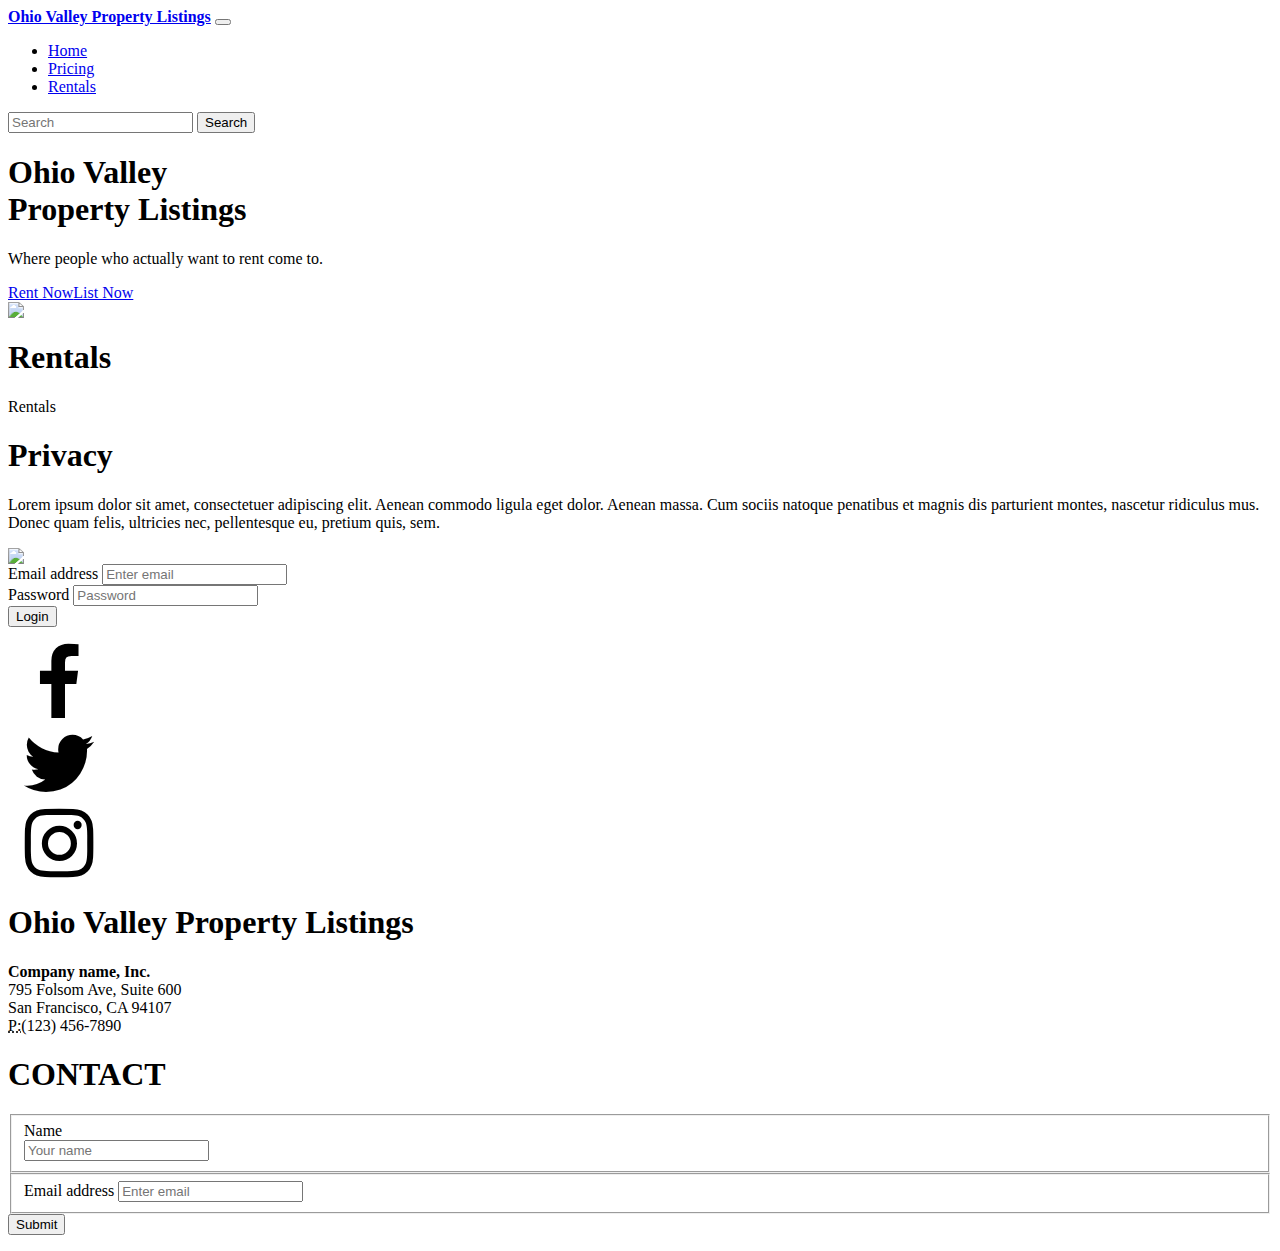
==== index.html @ 99025daa "Commit from Pingendo" ====
<html>

<head>
  <meta charset="utf-8">
  <meta name="viewport" content="width=device-width, initial-scale=1">
  <link rel="stylesheet" href="https://cdnjs.cloudflare.com/ajax/libs/font-awesome/4.7.0/css/font-awesome.min.css" type="text/css">
  <link rel="stylesheet" href="https://pingendo.com/assets/bootstrap/bootstrap-4.0.0-alpha.6.css" type="text/css">
  <title>Ohio Valley Property Listing | Home</title>
  <meta name="description" content="The official homepage of Ohio Valley Property Listing.">
  <meta name="keywords" content="ohio valley, wv houses for rent, places for rent wv, wv rentals, ohio valley rentals,"> </head>

<body>
  <nav class="navbar navbar-expand-md navbar-light sticky-top">
    <div class="container-fluid"> <a class="navbar-brand" href="#"><b class="">Ohio Valley Property Listings</b></a> <button class="navbar-toggler navbar-toggler-right" type="button" data-toggle="collapse" data-target="#navbarSupportedContent" aria-controls="navbarSupportedContent"
        aria-expanded="false" aria-label="Toggle navigation">
                  <span class="navbar-toggler-icon"></span>
               </button>
      <div class="collapse navbar-collapse justify-content-end" id="navbarSupportedContent">
        <ul class="navbar-nav ">
          <li class="nav-item active"> <a class="nav-link active" href="#">Home</a> </li>
          <li class="nav-item"><a class="nav-link" href="#">Pricing</a></li>
          <li class="nav-item"><a class="nav-link" href="#">Rentals<br></a></li>
        </ul>
        <form class="form-inline my-2 my-lg-0"> <input class="form-control mr-sm-2" type="text" placeholder="Search"> <button class="btn btn-outline-success my-2 my-sm-0" type="submit">Search</button> </form>
      </div>
    </div>
  </nav>
  <div class="text-center d-flex h-100 align-items-center bg-primary" style="background-image: url(&quot;bernadette-gatsby-11348.jpg&quot;);">
    <div class="container">
      <div class="row">
        <div class="col-lg-12">
          <h1 class="display-1 text-white">Ohio Valley<br>Property Listings</h1>
          <p class="lead text-white">Where people who actually want to rent come to.</p> <a href="#" class="btn btn-lg btn-secondary m-2" data-toggle="">Rent Now</a><a href="#" class="btn btn-lg m-2 btn-danger" data-toggle="">List Now<br></a> </div>
      </div>
    </div>
  </div>
  <div class="py-5  section">
    <div class="container">
      <div class="row">
        <div class="col-md-6"> <img src="https://pingendo.com/assets/photos/wireframe/photo-1.jpg" class="img-fluid rounded"> </div>
        <div class="col-md-6">
          <h1 class="text-primary">Rentals</h1>
          <p class="lead">Rentals</p>
        </div>
      </div>
    </div>
  </div>
  <div class="py-5  section">
    <div class="container">
      <div class="row">
        <div class="col-md-6">
          <h1 class="text-primary">Privacy</h1>
          <p class="lead">Lorem ipsum dolor sit amet, consectetuer adipiscing elit. Aenean commodo ligula eget dolor. Aenean massa. Cum sociis natoque penatibus et magnis dis parturient montes, nascetur ridiculus mus. Donec quam felis, ultricies nec, pellentesque eu,
            pretium quis, sem. </p>
        </div>
        <div class="col-md-6"> <img src="https://pingendo.com/assets/photos/wireframe/photo-1.jpg" class="img-fluid"> </div>
      </div>
    </div>
  </div>
  <div class="py-5">
    <div class="container">
      <div class="row">
        <div class="col-md-12">
          <form class="">
            <div class="form-group"> <label>Email address</label> <input type="email" class="form-control" placeholder="Enter email"> </div>
            <div class="form-group"> <label>Password</label> <input type="password" class="form-control" placeholder="Password"> </div> <button type="submit" class="btn btn-primary">Login</button> </form>
        </div>
      </div>
    </div>
  </div>
  <div class="py-5 bg-primary text-center">
    <div class="container">
      <div class="row">
        <div class="col-4"> <a><i class="fa fa-5x fa-fw fa-facebook text-white"></i></a> </div>
        <div class="col-4"> <a><i class="fa fa-5x fa-fw fa-twitter text-white"></i></a> </div>
        <div class="col-4"> <a><i class="fa fa-5x fa-fw fa-instagram text-white"></i></a> </div>
      </div>
    </div>
  </div>
  <div class="bg-faded py-5">
    <div class="container">
      <div class="row">
        <div class="col-md-6">
          <h1 class=" pi-item">Ohio Valley Property Listings</h1>
          <p> <strong>Company name, Inc.</strong> <br>795 Folsom Ave, Suite 600 <br>San Francisco, CA 94107 <br> <abbr title="Phone">P:</abbr>(123) 456-7890 </p>
        </div>
        <div class="col-md-6">
          <h1 class="pi-item">CONTACT</h1>
          <form>
            <fieldset class="form-group"> <label for="exampleInputEmail1">Name<br></label> <input type="text" class="form-control" id="exampleInputEmail1" placeholder="Your name"> </fieldset>
            <fieldset class="form-group"> <label for="exampleInputEmail1">Email address</label> <input type="email" class="form-control" id="exampleInputEmail1" placeholder="Enter email"> </fieldset> <button type="submit" class="btn btn-primary">Submit</button> </form>
        </div>
      </div>
    </div>
  </div>
  <script src="https://code.jquery.com/jquery-3.1.1.slim.min.js"></script>
  <script src="https://cdnjs.cloudflare.com/ajax/libs/tether/1.4.0/js/tether.min.js"></script>
  <script src="https://pingendo.com/assets/bootstrap/bootstrap-4.0.0-alpha.6.min.js"></script>
</body>

</html>
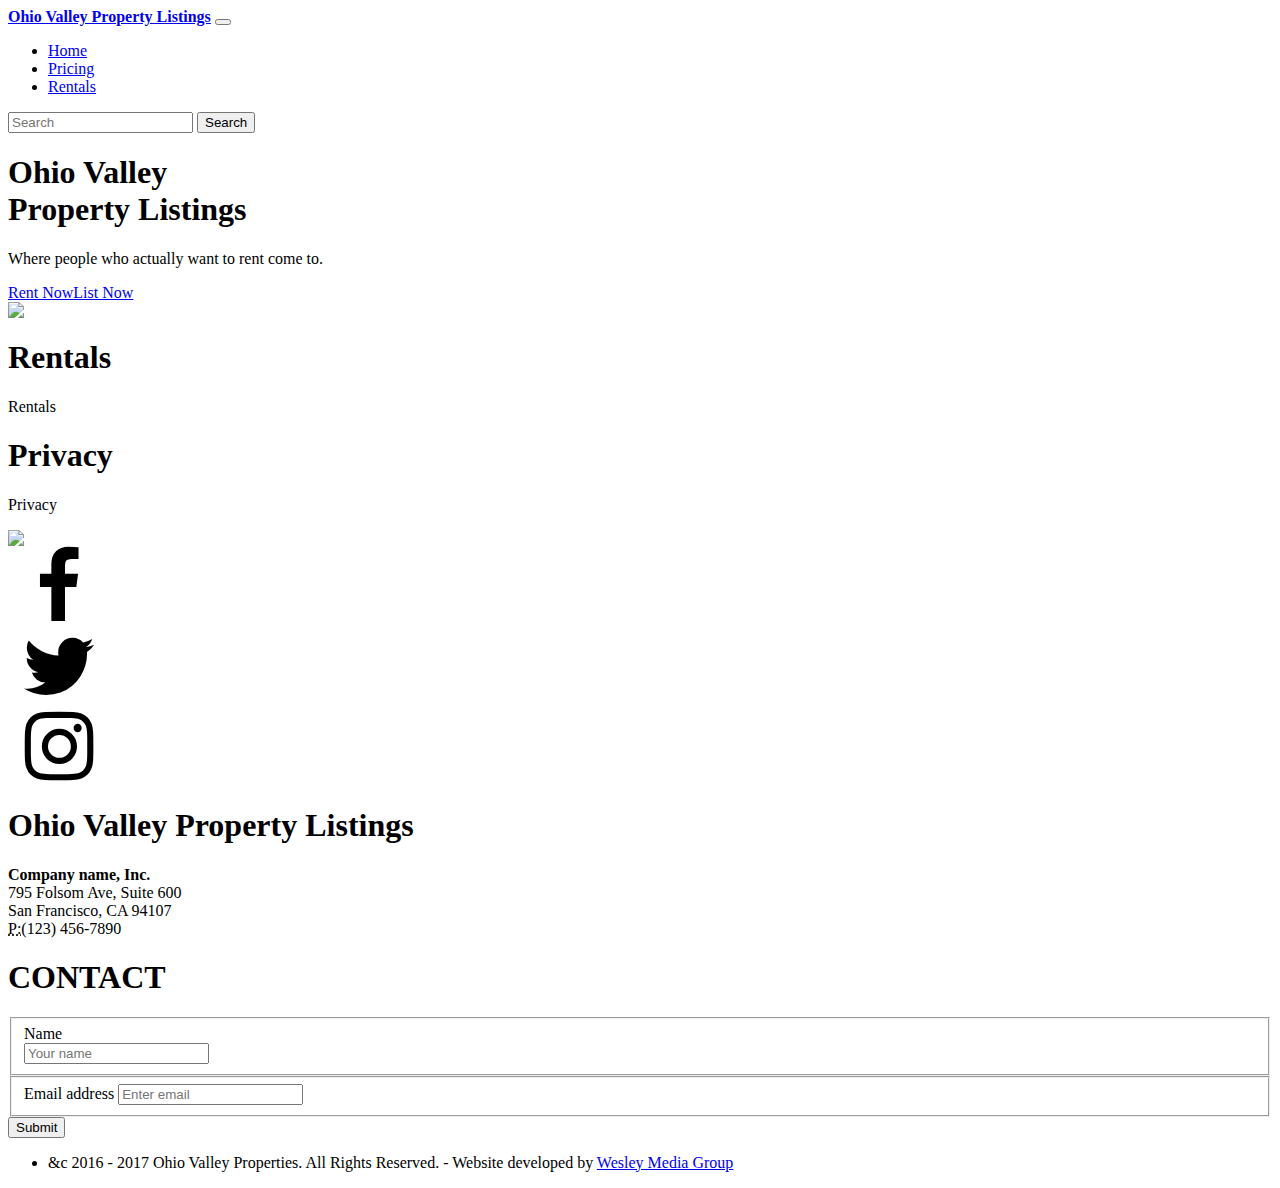
==== commit eba9f503: "Commit from Pingendo" ====
--- a/index.html
+++ b/index.html
@@ -50,21 +50,9 @@
       <div class="row">
         <div class="col-md-6">
           <h1 class="text-primary">Privacy</h1>
-          <p class="lead">Lorem ipsum dolor sit amet, consectetuer adipiscing elit. Aenean commodo ligula eget dolor. Aenean massa. Cum sociis natoque penatibus et magnis dis parturient montes, nascetur ridiculus mus. Donec quam felis, ultricies nec, pellentesque eu,
-            pretium quis, sem. </p>
+          <p class="lead">Privacy</p>
         </div>
         <div class="col-md-6"> <img src="https://pingendo.com/assets/photos/wireframe/photo-1.jpg" class="img-fluid"> </div>
-      </div>
-    </div>
-  </div>
-  <div class="py-5">
-    <div class="container">
-      <div class="row">
-        <div class="col-md-12">
-          <form class="">
-            <div class="form-group"> <label>Email address</label> <input type="email" class="form-control" placeholder="Enter email"> </div>
-            <div class="form-group"> <label>Password</label> <input type="password" class="form-control" placeholder="Password"> </div> <button type="submit" class="btn btn-primary">Login</button> </form>
-        </div>
       </div>
     </div>
   </div>
@@ -93,6 +81,17 @@
       </div>
     </div>
   </div>
+  <div class="py-5">
+    <div class="container">
+      <div class="row">
+        <div class="col-md-12">
+          <ul class="list-inline">
+            <li class="list-inline-item">&amp;c 2016 - 2017 Ohio Valley Properties. All Rights Reserved. - Website developed by <a href="http://www.wesleymediagroup.com">Wesley Media Group</a></li>
+          </ul>
+        </div>
+      </div>
+    </div>
+  </div>
   <script src="https://code.jquery.com/jquery-3.1.1.slim.min.js"></script>
   <script src="https://cdnjs.cloudflare.com/ajax/libs/tether/1.4.0/js/tether.min.js"></script>
   <script src="https://pingendo.com/assets/bootstrap/bootstrap-4.0.0-alpha.6.min.js"></script>
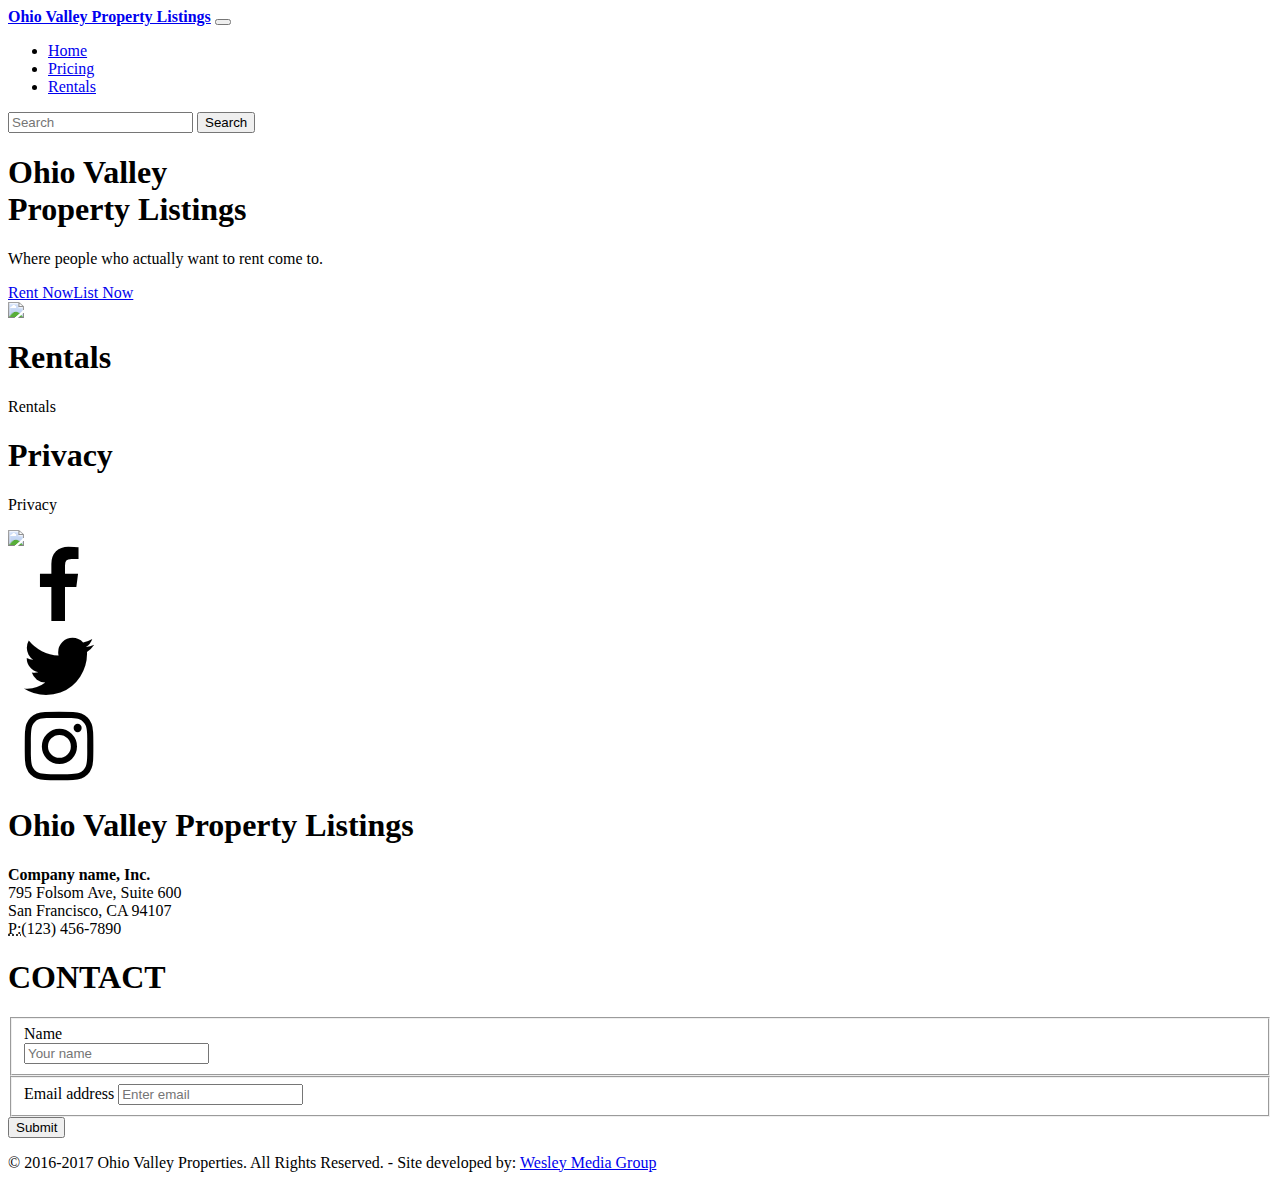
==== commit 9886e208: "Commit from Pingendo" ====
--- a/index.html
+++ b/index.html
@@ -85,9 +85,7 @@
     <div class="container">
       <div class="row">
         <div class="col-md-12">
-          <ul class="list-inline">
-            <li class="list-inline-item">&amp;c 2016 - 2017 Ohio Valley Properties. All Rights Reserved. - Website developed by <a href="http://www.wesleymediagroup.com">Wesley Media Group</a></li>
-          </ul>
+          <p class="lead">© 2016-2017 Ohio Valley Properties. All Rights Reserved. - Site developed by: <a href="http://www.wesleymediagroup.com">Wesley Media Group</a></p>
         </div>
       </div>
     </div>
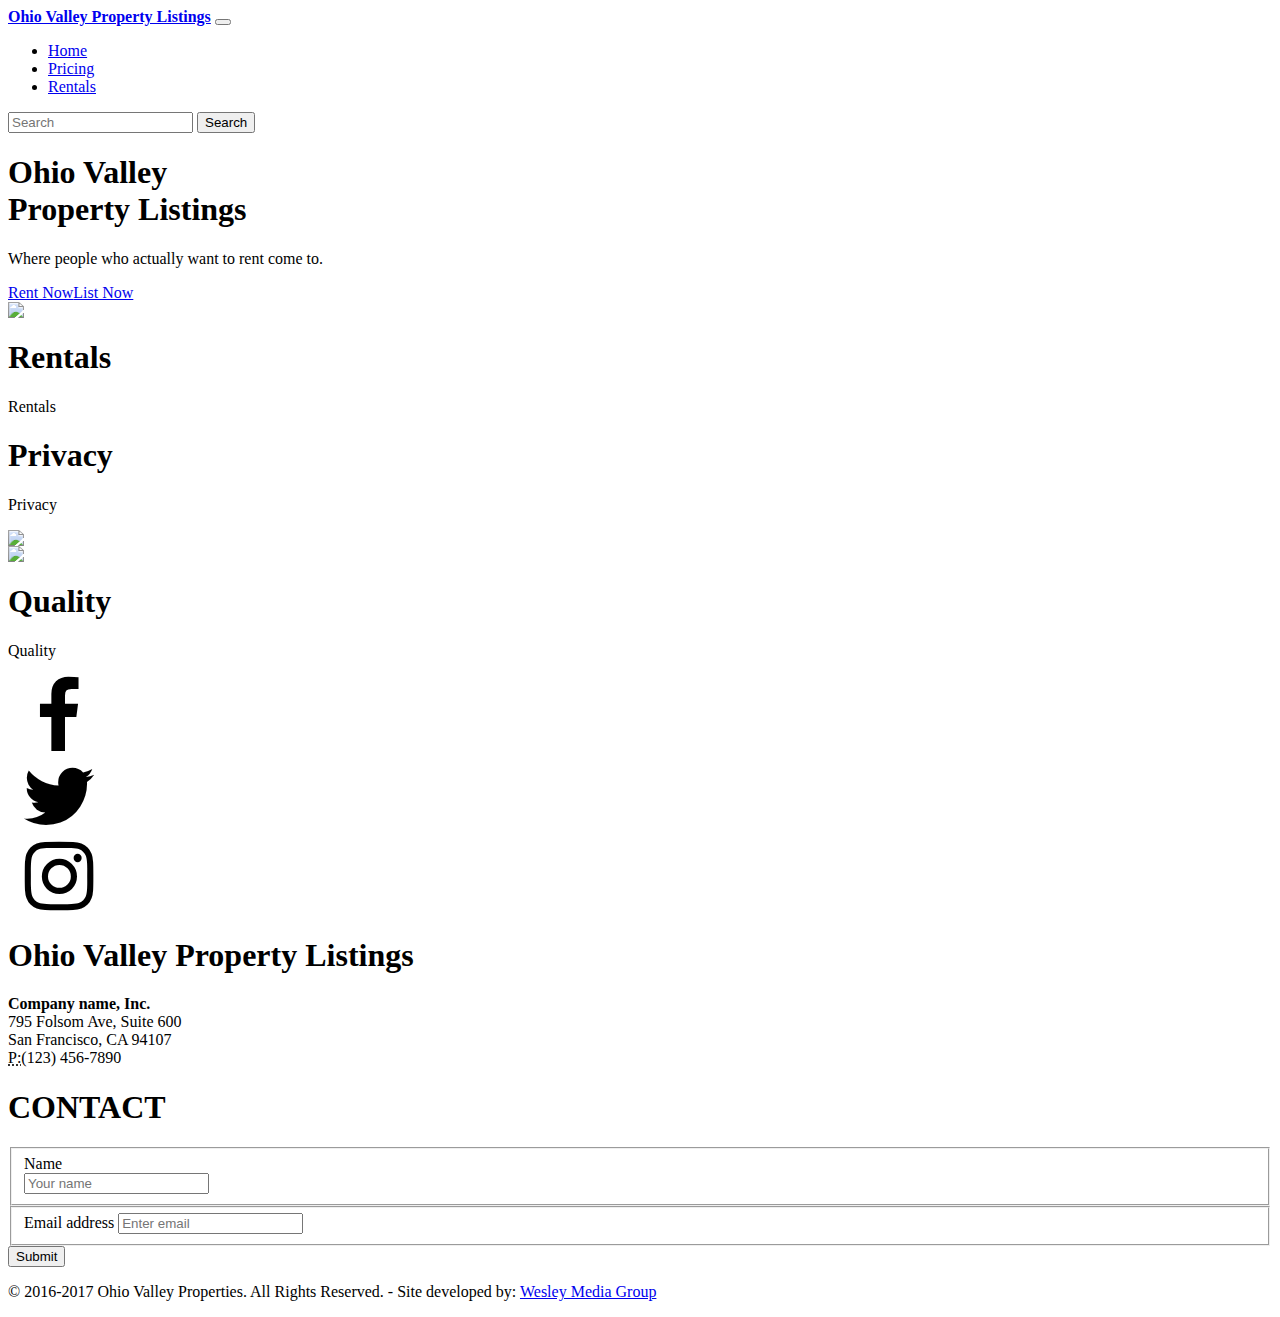
==== commit b2b69f71: "Commit from Pingendo" ====
--- a/index.html
+++ b/index.html
@@ -17,8 +17,8 @@
                </button>
       <div class="collapse navbar-collapse justify-content-end" id="navbarSupportedContent">
         <ul class="navbar-nav ">
-          <li class="nav-item active"> <a class="nav-link active" href="#">Home</a> </li>
-          <li class="nav-item"><a class="nav-link" href="#">Pricing</a></li>
+          <li class="nav-item active"> <a class="nav-link active" href="index.html">Home</a> </li>
+          <li class="nav-item"><a class="nav-link" href="pricing.html">Pricing</a></li>
           <li class="nav-item"><a class="nav-link" href="#">Rentals<br></a></li>
         </ul>
         <form class="form-inline my-2 my-lg-0"> <input class="form-control mr-sm-2" type="text" placeholder="Search"> <button class="btn btn-outline-success my-2 my-sm-0" type="submit">Search</button> </form>
@@ -53,6 +53,17 @@
           <p class="lead">Privacy</p>
         </div>
         <div class="col-md-6"> <img src="https://pingendo.com/assets/photos/wireframe/photo-1.jpg" class="img-fluid"> </div>
+      </div>
+    </div>
+  </div>
+  <div class="py-5  section">
+    <div class="container">
+      <div class="row">
+        <div class="col-md-6"> <img src="https://pingendo.com/assets/photos/wireframe/photo-1.jpg" class="img-fluid img-thumbnail"> </div>
+        <div class="col-md-6">
+          <h1 class="text-primary">Quality<br></h1>
+          <p class="lead">Quality</p>
+        </div>
       </div>
     </div>
   </div>
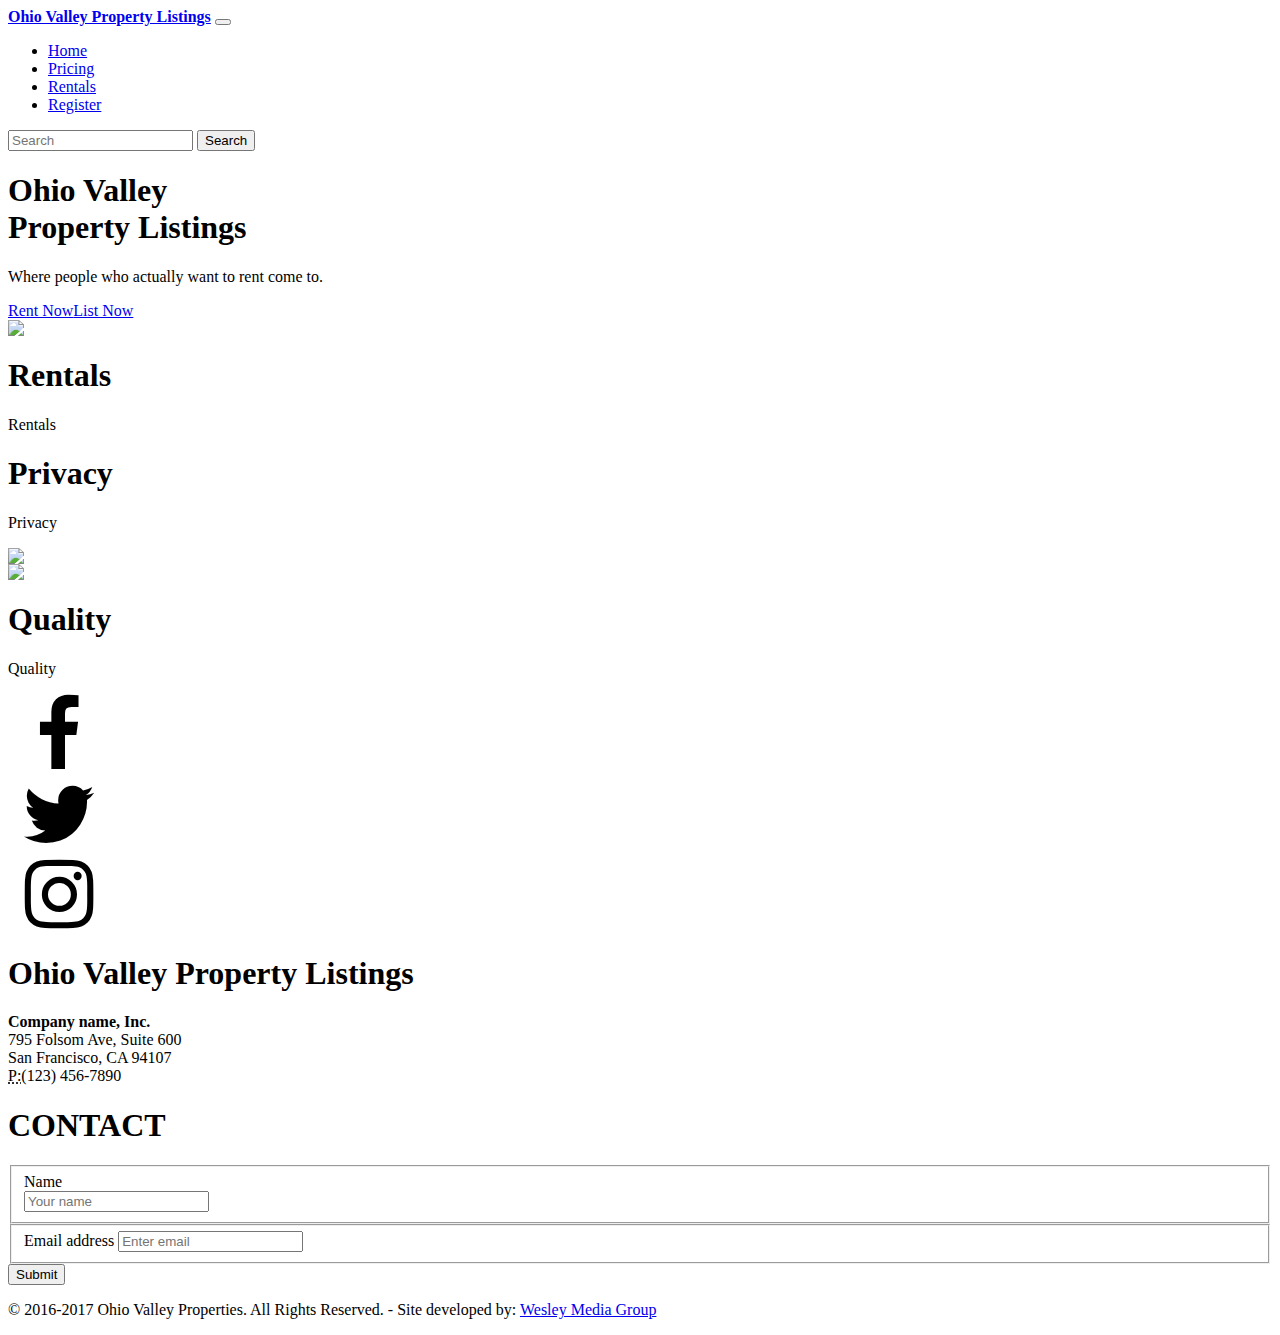
==== commit e430bbfd: "Commit from Pingendo" ====
--- a/index.html
+++ b/index.html
@@ -17,9 +17,10 @@
                </button>
       <div class="collapse navbar-collapse justify-content-end" id="navbarSupportedContent">
         <ul class="navbar-nav ">
-          <li class="nav-item active"> <a class="nav-link active" href="index.html">Home</a> </li>
-          <li class="nav-item"><a class="nav-link" href="pricing.html">Pricing</a></li>
-          <li class="nav-item"><a class="nav-link" href="#">Rentals<br></a></li>
+          <li class="nav-item active"> <a class="nav-link active" href="index.php">Home</a> </li>
+          <li class="nav-item"><a class="nav-link" href="pricing.php">Pricing</a></li>
+          <li class="nav-item"><a class="nav-link" href="rentals.php">Rentals<br></a></li>
+          <li class="nav-item"><a class="nav-link" href="register.php">Register<br></a></li>
         </ul>
         <form class="form-inline my-2 my-lg-0"> <input class="form-control mr-sm-2" type="text" placeholder="Search"> <button class="btn btn-outline-success my-2 my-sm-0" type="submit">Search</button> </form>
       </div>
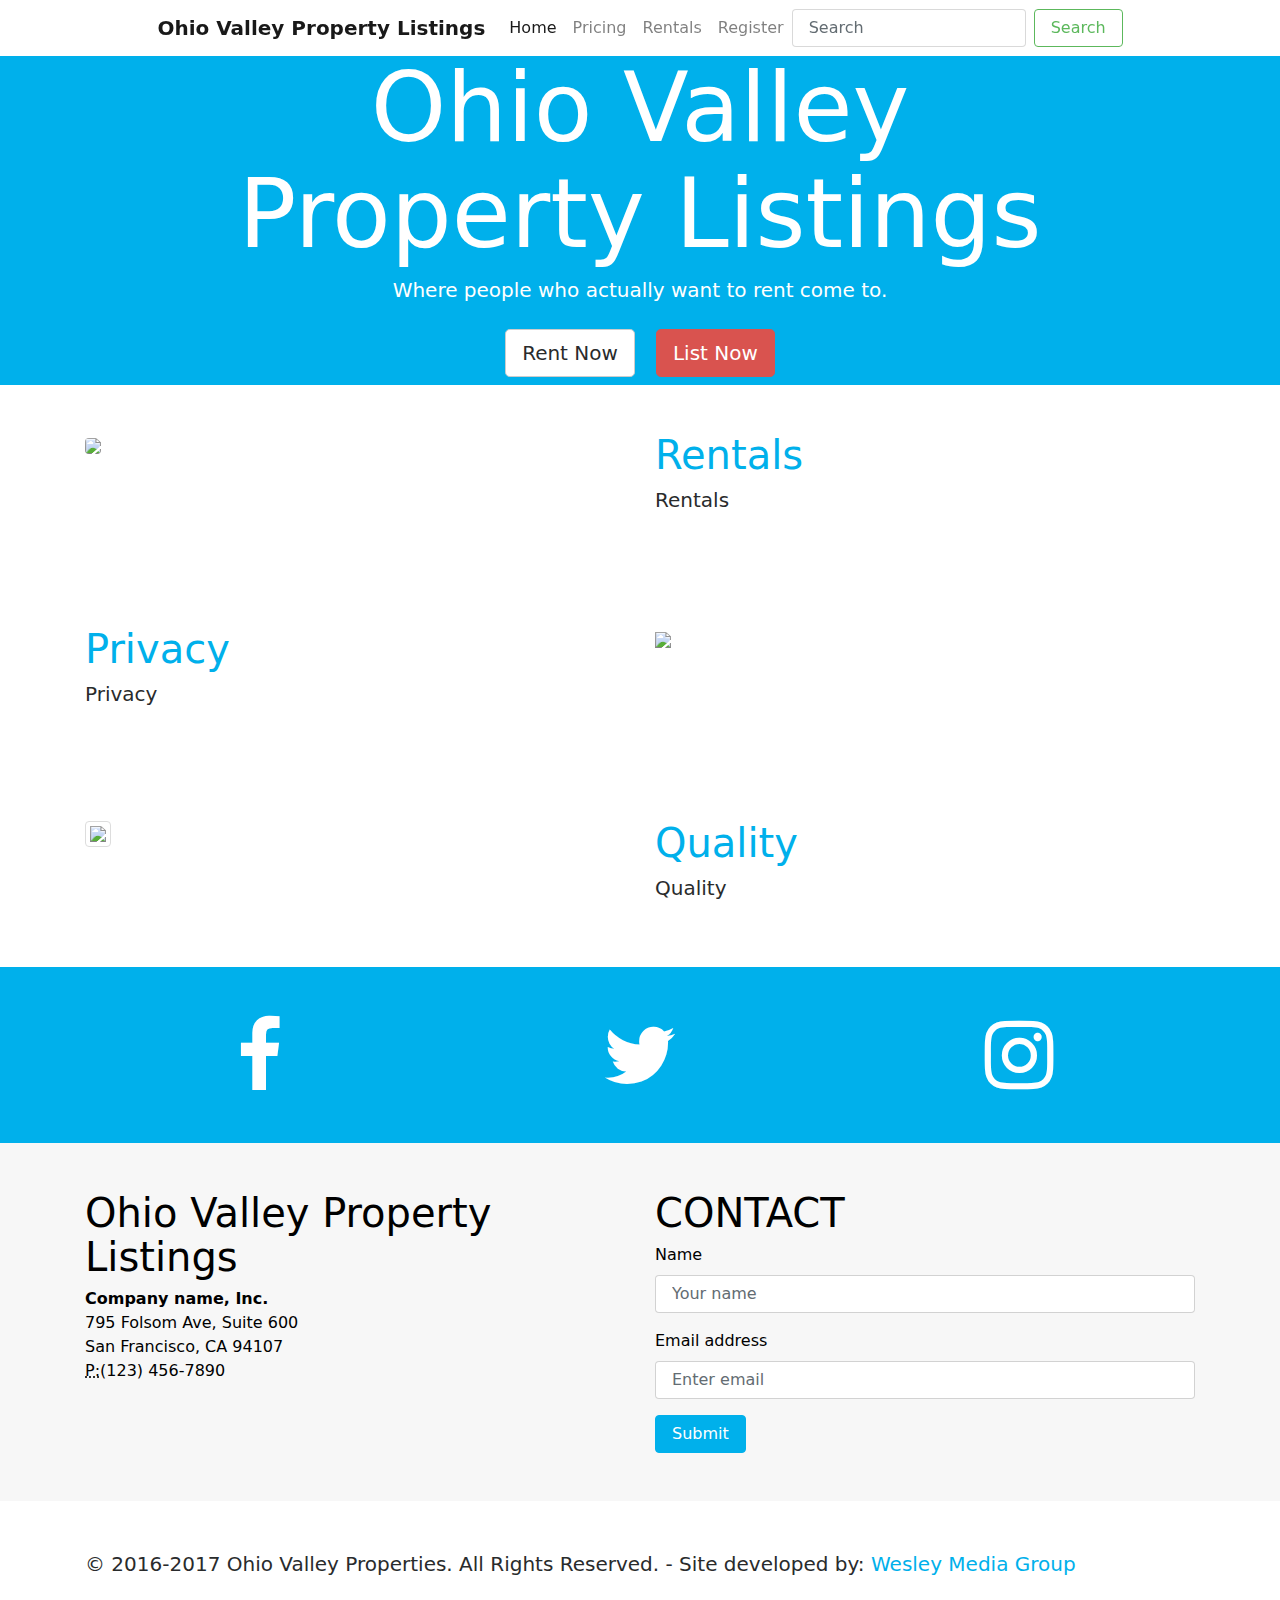
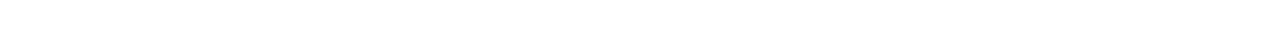
==== commit 36a48bb2: "Commit from Pingendo" ====
--- a/index.html
+++ b/index.html
@@ -1,28 +1,44 @@
+<!DOCTYPE html>
 <html>
 
 <head>
   <meta charset="utf-8">
   <meta name="viewport" content="width=device-width, initial-scale=1">
   <link rel="stylesheet" href="https://cdnjs.cloudflare.com/ajax/libs/font-awesome/4.7.0/css/font-awesome.min.css" type="text/css">
-  <link rel="stylesheet" href="https://pingendo.com/assets/bootstrap/bootstrap-4.0.0-alpha.6.css" type="text/css">
+  <link rel="stylesheet" href="style.css" type="text/css">
   <title>Ohio Valley Property Listing | Home</title>
   <meta name="description" content="The official homepage of Ohio Valley Property Listing.">
   <meta name="keywords" content="ohio valley, wv houses for rent, places for rent wv, wv rentals, ohio valley rentals,"> </head>
 
 <body>
   <nav class="navbar navbar-expand-md navbar-light sticky-top">
-    <div class="container-fluid"> <a class="navbar-brand" href="#"><b class="">Ohio Valley Property Listings</b></a> <button class="navbar-toggler navbar-toggler-right" type="button" data-toggle="collapse" data-target="#navbarSupportedContent" aria-controls="navbarSupportedContent"
-        aria-expanded="false" aria-label="Toggle navigation">
-                  <span class="navbar-toggler-icon"></span>
-               </button>
+    <div class="container-fluid">
+      <a class="navbar-brand" href="#"><b class="">Ohio Valley Property Listings</b></a>
+      <button class="navbar-toggler navbar-toggler-right" type="button" data-toggle="collapse" data-target="#navbarSupportedContent" aria-controls="navbarSupportedContent" aria-expanded="false" aria-label="Toggle navigation">
+      <span class="navbar-toggler-icon"></span> </button>
       <div class="collapse navbar-collapse justify-content-end" id="navbarSupportedContent">
         <ul class="navbar-nav ">
-          <li class="nav-item active"> <a class="nav-link active" href="index.php">Home</a> </li>
-          <li class="nav-item"><a class="nav-link" href="pricing.php">Pricing</a></li>
-          <li class="nav-item"><a class="nav-link" href="rentals.php">Rentals<br></a></li>
-          <li class="nav-item"><a class="nav-link" href="register.php">Register<br></a></li>
+          <li class="nav-item active">
+            <a class="nav-link active" href="index.php">Home</a>
+          </li>
+          <li class="nav-item">
+            <a class="nav-link" href="pricing.html">Pricing</a>
+          </li>
+          <li class="nav-item">
+            <a class="nav-link" href="rentals.php">Rentals
+              <br>
+            </a>
+          </li>
+          <li class="nav-item">
+            <a class="nav-link" href="register.php">Register
+              <br>
+            </a>
+          </li>
         </ul>
-        <form class="form-inline my-2 my-lg-0"> <input class="form-control mr-sm-2" type="text" placeholder="Search"> <button class="btn btn-outline-success my-2 my-sm-0" type="submit">Search</button> </form>
+        <form class="form-inline my-2 my-lg-0">
+          <input class="form-control mr-sm-2" type="text" placeholder="Search">
+          <button class="btn btn-outline-success my-2 my-sm-0" type="submit">Search</button>
+        </form>
       </div>
     </div>
   </nav>
@@ -30,15 +46,22 @@
     <div class="container">
       <div class="row">
         <div class="col-lg-12">
-          <h1 class="display-1 text-white">Ohio Valley<br>Property Listings</h1>
-          <p class="lead text-white">Where people who actually want to rent come to.</p> <a href="#" class="btn btn-lg btn-secondary m-2" data-toggle="">Rent Now</a><a href="#" class="btn btn-lg m-2 btn-danger" data-toggle="">List Now<br></a> </div>
+          <h1 class="display-1 text-white">Ohio Valley
+            <br>Property Listings</h1>
+          <p class="lead text-white">Where people who actually want to rent come to.</p>
+          <a href="#" class="btn btn-lg btn-secondary m-2" data-toggle="">Rent Now</a>
+          <a href="#" class="btn btn-lg m-2 btn-danger" data-toggle="">List Now
+            <br>
+          </a>
+        </div>
       </div>
     </div>
   </div>
   <div class="py-5  section">
     <div class="container">
       <div class="row">
-        <div class="col-md-6"> <img src="https://pingendo.com/assets/photos/wireframe/photo-1.jpg" class="img-fluid rounded"> </div>
+        <div class="col-md-6">
+          <img src="https://pingendo.com/assets/photos/wireframe/photo-1.jpg" class="img-fluid rounded"> </div>
         <div class="col-md-6">
           <h1 class="text-primary">Rentals</h1>
           <p class="lead">Rentals</p>
@@ -53,16 +76,20 @@
           <h1 class="text-primary">Privacy</h1>
           <p class="lead">Privacy</p>
         </div>
-        <div class="col-md-6"> <img src="https://pingendo.com/assets/photos/wireframe/photo-1.jpg" class="img-fluid"> </div>
+        <div class="col-md-6">
+          <img src="https://pingendo.com/assets/photos/wireframe/photo-1.jpg" class="img-fluid"> </div>
       </div>
     </div>
   </div>
   <div class="py-5  section">
     <div class="container">
       <div class="row">
-        <div class="col-md-6"> <img src="https://pingendo.com/assets/photos/wireframe/photo-1.jpg" class="img-fluid img-thumbnail"> </div>
         <div class="col-md-6">
-          <h1 class="text-primary">Quality<br></h1>
+          <img src="https://pingendo.com/assets/photos/wireframe/photo-1.jpg" class="img-fluid img-thumbnail"> </div>
+        <div class="col-md-6">
+          <h1 class="text-primary">Quality
+            <br>
+          </h1>
           <p class="lead">Quality</p>
         </div>
       </div>
@@ -71,9 +98,15 @@
   <div class="py-5 bg-primary text-center">
     <div class="container">
       <div class="row">
-        <div class="col-4"> <a><i class="fa fa-5x fa-fw fa-facebook text-white"></i></a> </div>
-        <div class="col-4"> <a><i class="fa fa-5x fa-fw fa-twitter text-white"></i></a> </div>
-        <div class="col-4"> <a><i class="fa fa-5x fa-fw fa-instagram text-white"></i></a> </div>
+        <div class="col-4">
+          <a><i class="fa fa-5x fa-fw fa-facebook text-white"></i></a>
+        </div>
+        <div class="col-4">
+          <a><i class="fa fa-5x fa-fw fa-twitter text-white"></i></a>
+        </div>
+        <div class="col-4">
+          <a><i class="fa fa-5x fa-fw fa-instagram text-white"></i></a>
+        </div>
       </div>
     </div>
   </div>
@@ -82,13 +115,20 @@
       <div class="row">
         <div class="col-md-6">
           <h1 class=" pi-item">Ohio Valley Property Listings</h1>
-          <p> <strong>Company name, Inc.</strong> <br>795 Folsom Ave, Suite 600 <br>San Francisco, CA 94107 <br> <abbr title="Phone">P:</abbr>(123) 456-7890 </p>
+          <p> <strong>Company name, Inc.</strong>
+            <br>795 Folsom Ave, Suite 600
+            <br>San Francisco, CA 94107
+            <br> <abbr title="Phone">P:</abbr>(123) 456-7890 </p>
         </div>
         <div class="col-md-6">
           <h1 class="pi-item">CONTACT</h1>
           <form>
-            <fieldset class="form-group"> <label for="exampleInputEmail1">Name<br></label> <input type="text" class="form-control" id="exampleInputEmail1" placeholder="Your name"> </fieldset>
-            <fieldset class="form-group"> <label for="exampleInputEmail1">Email address</label> <input type="email" class="form-control" id="exampleInputEmail1" placeholder="Enter email"> </fieldset> <button type="submit" class="btn btn-primary">Submit</button> </form>
+            <fieldset class="form-group"> <label for="exampleInputEmail1">Name<br></label>
+              <input type="text" class="form-control" id="exampleInputEmail1" placeholder="Your name"> </fieldset>
+            <fieldset class="form-group"> <label for="exampleInputEmail1">Email address</label>
+              <input type="email" class="form-control" id="exampleInputEmail1" placeholder="Enter email"> </fieldset>
+            <button type="submit" class="btn btn-primary">Submit</button>
+          </form>
         </div>
       </div>
     </div>
@@ -97,7 +137,9 @@
     <div class="container">
       <div class="row">
         <div class="col-md-12">
-          <p class="lead">© 2016-2017 Ohio Valley Properties. All Rights Reserved. - Site developed by: <a href="http://www.wesleymediagroup.com">Wesley Media Group</a></p>
+          <p class="lead">© 2016-2017 Ohio Valley Properties. All Rights Reserved. - Site developed by:
+            <a href="http://www.wesleymediagroup.com">Wesley Media Group</a>
+          </p>
         </div>
       </div>
     </div>
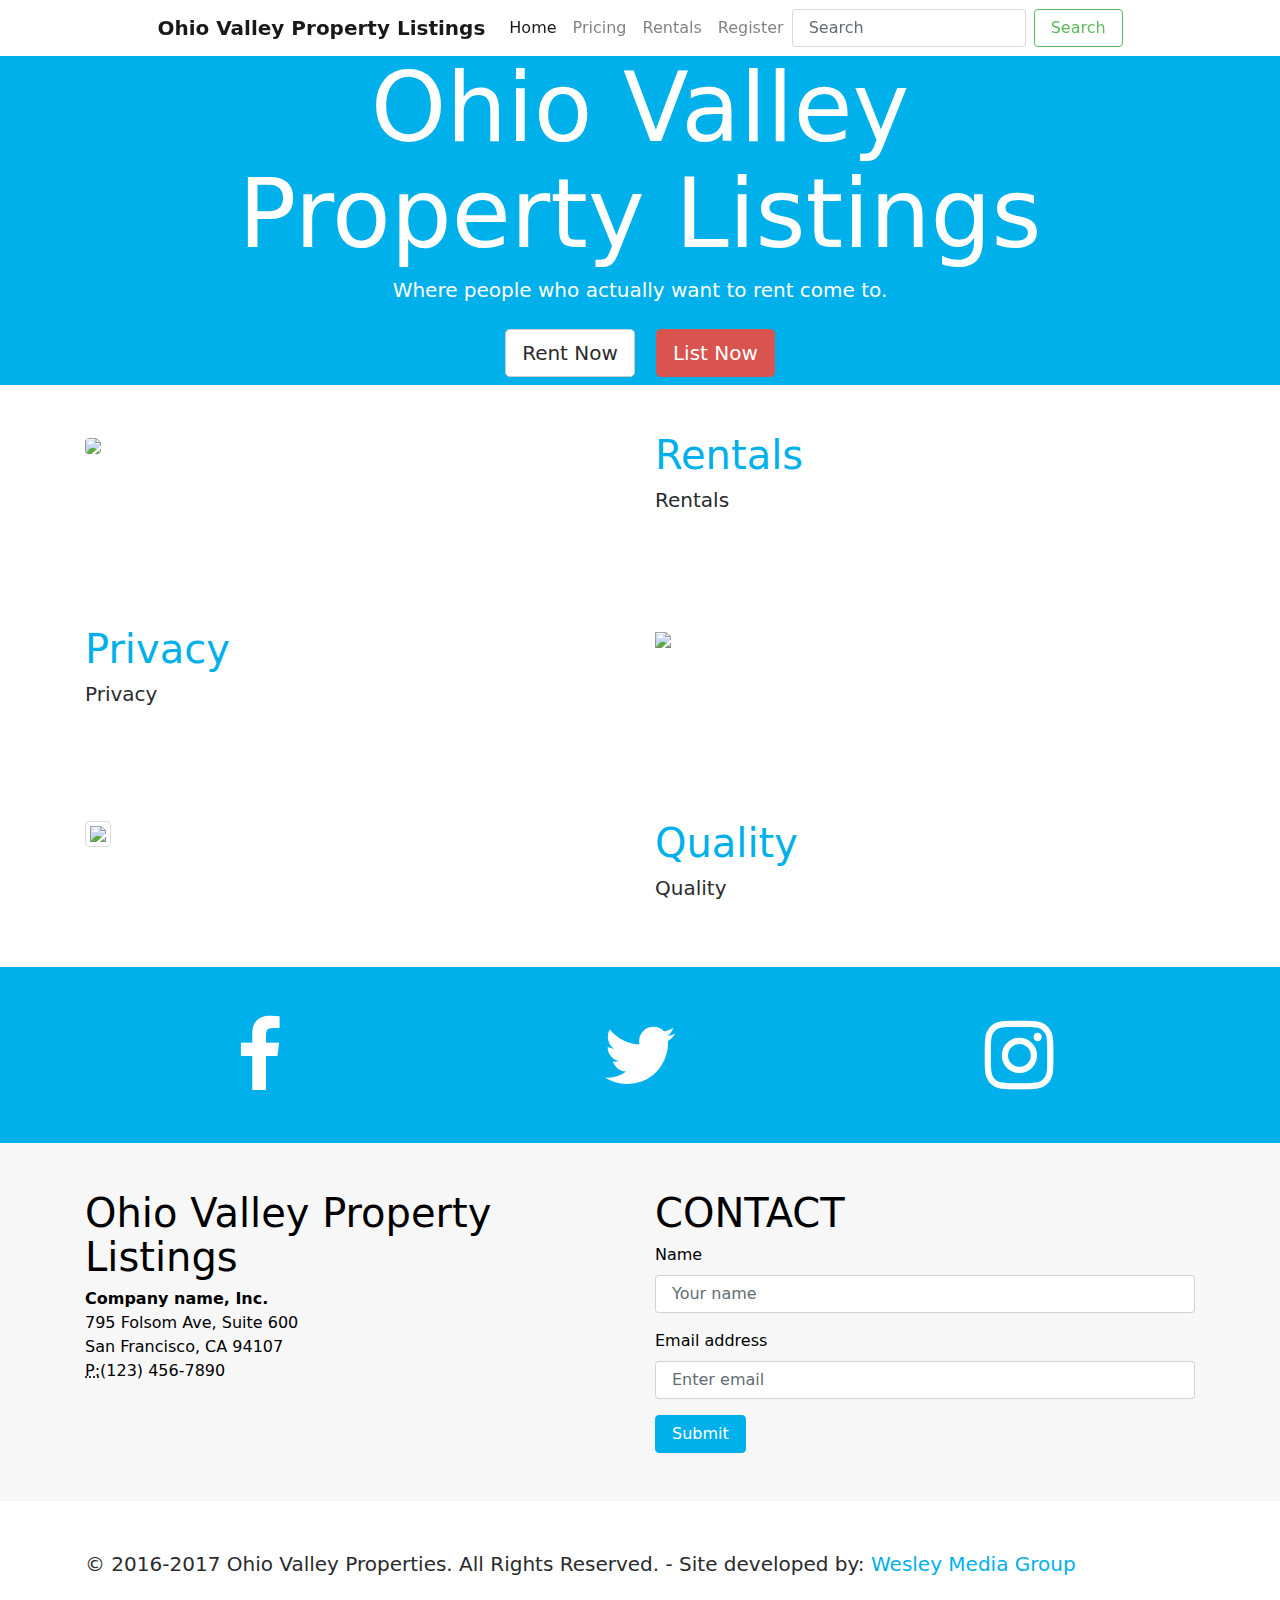
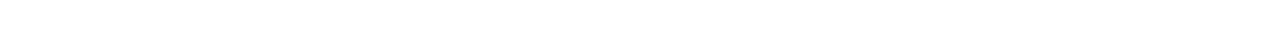
==== commit e419d568: "Merge pull request #1 from wesleystechtime/master" ====
--- a/index.html
+++ b/index.html
@@ -26,13 +26,11 @@
           </li>
           <li class="nav-item">
             <a class="nav-link" href="rentals.php">Rentals
-              <br>
-            </a>
+              <br> </a>
           </li>
           <li class="nav-item">
             <a class="nav-link" href="register.php">Register
-              <br>
-            </a>
+              <br> </a>
           </li>
         </ul>
         <form class="form-inline my-2 my-lg-0">
@@ -51,8 +49,7 @@
           <p class="lead text-white">Where people who actually want to rent come to.</p>
           <a href="#" class="btn btn-lg btn-secondary m-2" data-toggle="">Rent Now</a>
           <a href="#" class="btn btn-lg m-2 btn-danger" data-toggle="">List Now
-            <br>
-          </a>
+            <br> </a>
         </div>
       </div>
     </div>
@@ -88,8 +85,7 @@
           <img src="https://pingendo.com/assets/photos/wireframe/photo-1.jpg" class="img-fluid img-thumbnail"> </div>
         <div class="col-md-6">
           <h1 class="text-primary">Quality
-            <br>
-          </h1>
+            <br> </h1>
           <p class="lead">Quality</p>
         </div>
       </div>
